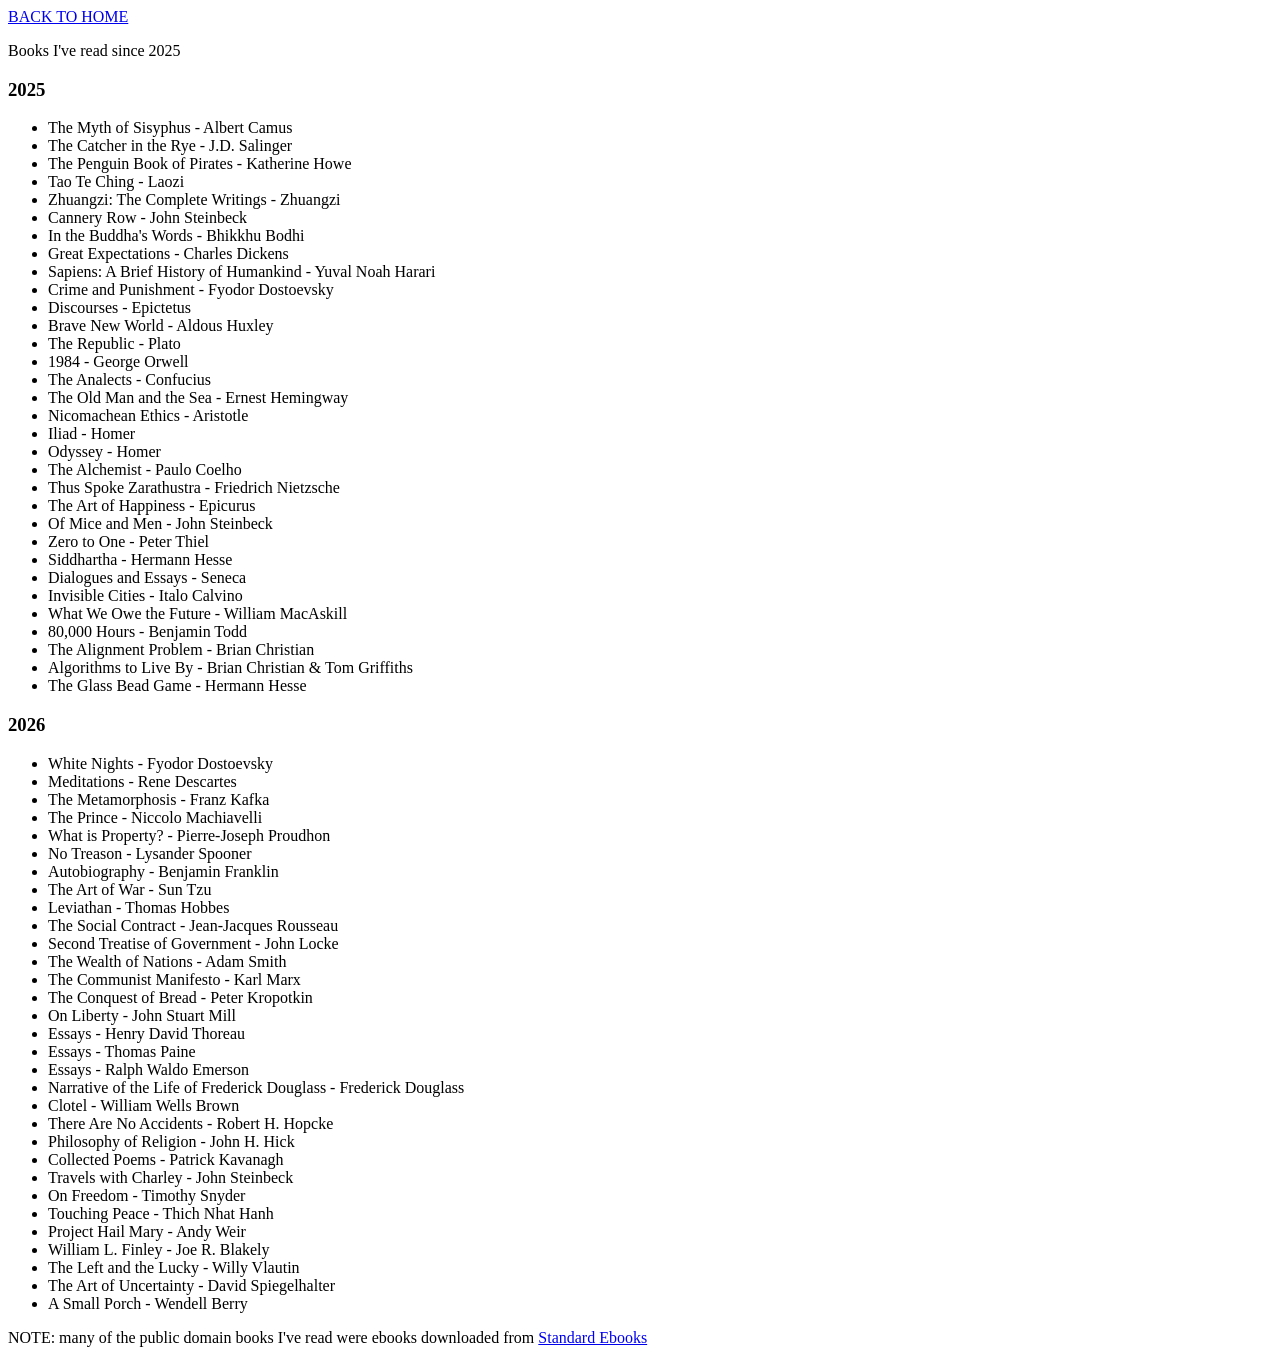
==== library.html @ 9ac9124c "update library" ====
<html>
    <head>
		<link rel="stylesheet" href="style.css">
    </head>
    <body id="library-body">

		<a id="back-to-home" href="index.html">BACK TO HOME</a>

		<p>Books I've read since 2025</p>

		<h3>2025</h3>
		<ul>
			<li>The Myth of Sisyphus - Albert Camus</li>
			<li>The Catcher in the Rye - J.D. Salinger</li>
			<li>The Penguin Book of Pirates - Katherine Howe</li>
			<li>Tao Te Ching - Laozi</li>
			<li>Zhuangzi: The Complete Writings - Zhuangzi</li>
			<li>Cannery Row - John Steinbeck</li>
			<li>In the Buddha's Words - Bhikkhu Bodhi</li>
			<li>Great Expectations - Charles Dickens</li>
			<li>Sapiens: A Brief History of Humankind - Yuval Noah Harari</li>
			<li>Crime and Punishment - Fyodor Dostoevsky</li>
			<li>Discourses - Epictetus</li>
			<li>Brave New World - Aldous Huxley</li>
			<li>The Republic - Plato</li>
			<li>1984 - George Orwell</li>
			<li>The Analects - Confucius</li>
			<li>The Old Man and the Sea - Ernest Hemingway</li>
			<li>Nicomachean Ethics - Aristotle</li>
			<li>Iliad - Homer</li>
			<li>Odyssey - Homer</li>
			<li>The Alchemist - Paulo Coelho</li>
			<li>Thus Spoke Zarathustra - Friedrich Nietzsche</li>
			<li>The Art of Happiness - Epicurus</li>
			<li>Of Mice and Men - John Steinbeck</li>
			<li>Zero to One - Peter Thiel</li>
			<li>Siddhartha - Hermann Hesse</li>
			<li>Dialogues and Essays - Seneca</li>
			<li>Invisible Cities - Italo Calvino</li>
			<li>What We Owe the Future - William MacAskill</li>
			<li>80,000 Hours - Benjamin Todd</li>
			<li>The Alignment Problem - Brian Christian</li>
			<li>Algorithms to Live By - Brian Christian & Tom Griffiths</li>
			<li>The Glass Bead Game - Hermann Hesse</li>
		</ul>

		<h3>2026</h3>
		<ul>
			<li>White Nights - Fyodor Dostoevsky</li>
			<li>Meditations - Rene Descartes</li>
			<li>The Metamorphosis - Franz Kafka</li>
			<li>The Prince - Niccolo Machiavelli</li>
			<li>What is Property? - Pierre-Joseph Proudhon</li>
			<li>No Treason - Lysander Spooner</li>
			<li>Autobiography - Benjamin Franklin</li>
			<li>The Art of War - Sun Tzu</li>
			<li>Leviathan - Thomas Hobbes</li>
			<li>The Social Contract - Jean-Jacques Rousseau</li>
			<li>Second Treatise of Government - John Locke</li>
			<li>The Wealth of Nations - Adam Smith</li>
			<li>The Communist Manifesto - Karl Marx</li>
			<li>The Conquest of Bread - Peter Kropotkin</li>
			<li>On Liberty - John Stuart Mill</li>
			<li>Essays - Henry David Thoreau</li>
			<li>Essays - Thomas Paine</li>
			<li>Essays - Ralph Waldo Emerson</li>
			<li>Narrative of the Life of Frederick Douglass - Frederick Douglass</li>
			<li>Clotel - William Wells Brown</li>
			<li>There Are No Accidents - Robert H. Hopcke</li>
			<li>Philosophy of Religion - John H. Hick</li>
			<li>Collected Poems - Patrick Kavanagh</li>
			<li>Travels with Charley - John Steinbeck</li>
            <li>On Freedom - Timothy Snyder</li>
			<li>Touching Peace - Thich Nhat Hanh</li>
			<li>Project Hail Mary - Andy Weir</li>
			<li>William L. Finley - Joe R. Blakely</li>
			<li>The Left and the Lucky - Willy Vlautin</li>
			<li>The Art of Uncertainty - David Spiegelhalter</li>
			<li>A Small Porch - Wendell Berry</li>
		</ul>
		<p>NOTE: many of the public domain books I've read were ebooks downloaded from <a target="_blank" href="https://standardebooks.org/ebooks">Standard Ebooks</a></p>

    </body>
	<script src="script.js"></script>

</html>
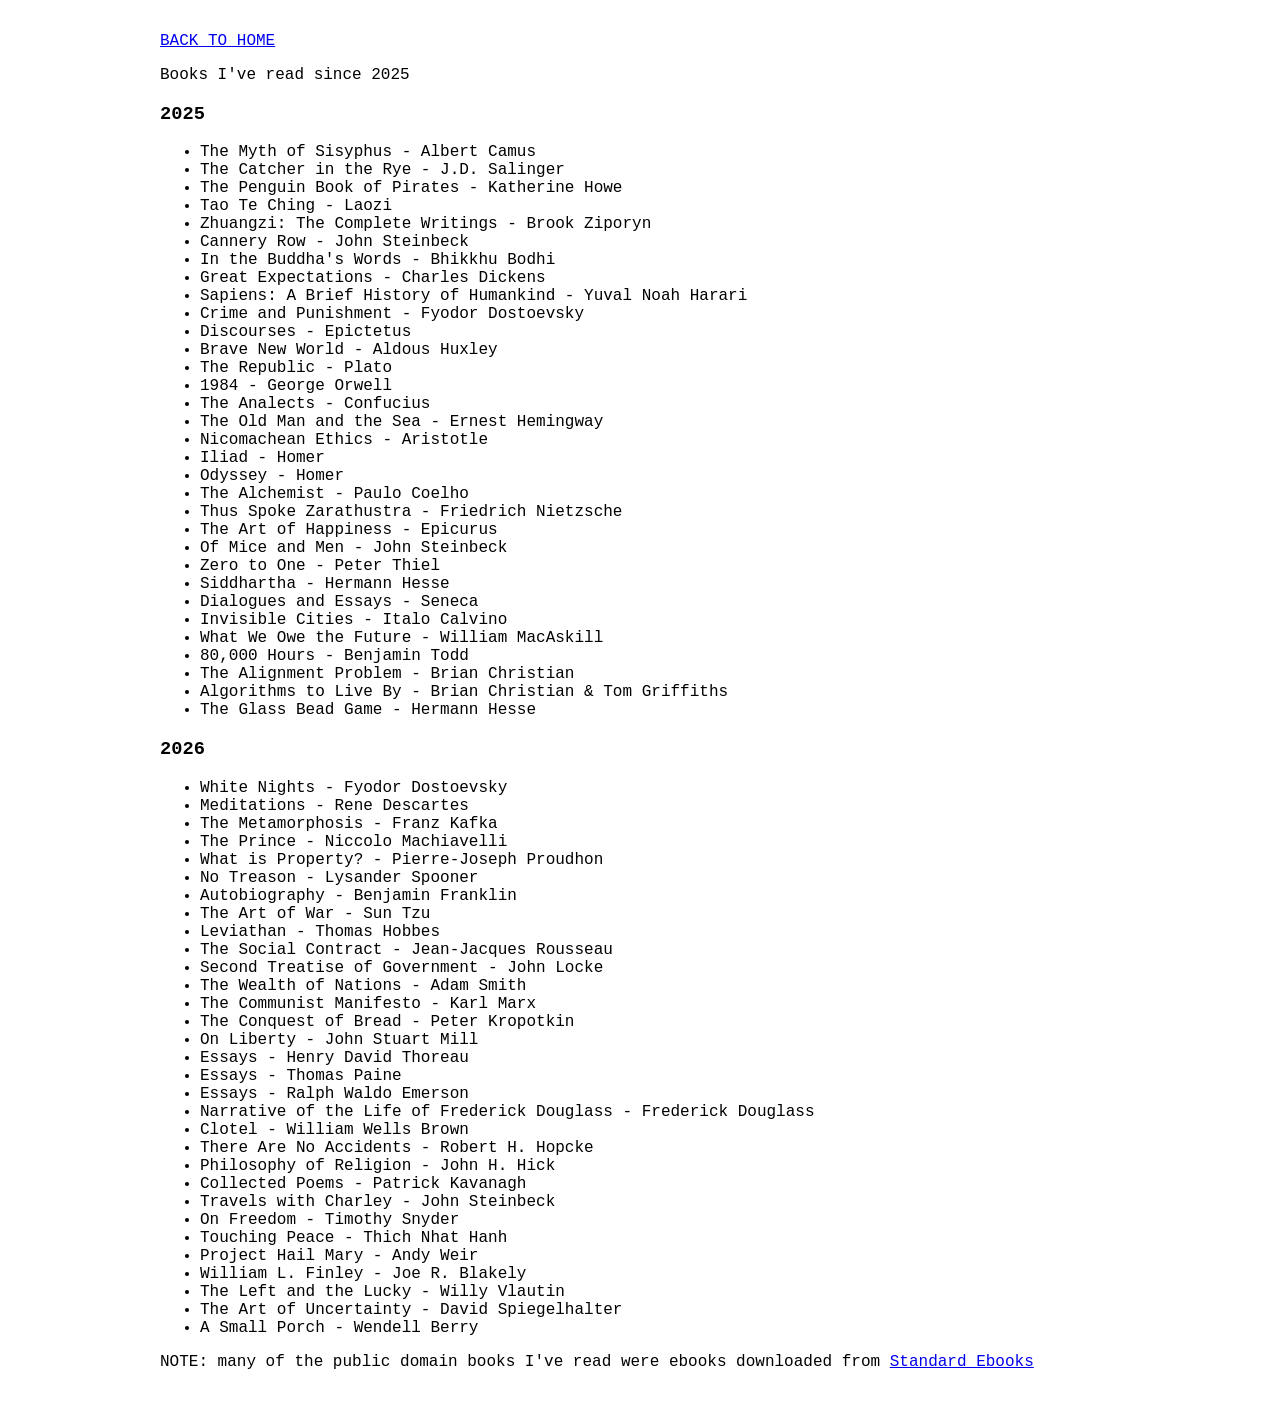
==== commit 9296e8cd: "update zhuangzi author" ====
--- a/library.html
+++ b/library.html
@@ -14,7 +14,7 @@
 			<li>The Catcher in the Rye - J.D. Salinger</li>
 			<li>The Penguin Book of Pirates - Katherine Howe</li>
 			<li>Tao Te Ching - Laozi</li>
-			<li>Zhuangzi: The Complete Writings - Zhuangzi</li>
+			<li>Zhuangzi: The Complete Writings - Brook Ziporyn</li>
 			<li>Cannery Row - John Steinbeck</li>
 			<li>In the Buddha's Words - Bhikkhu Bodhi</li>
 			<li>Great Expectations - Charles Dickens</li>
--- a/style.css
+++ b/style.css
@@ -0,0 +1,46 @@
+
+html {
+	width: 100vw;
+	font-family: 'Courier New', monospace;
+}
+
+body {     
+	min-height: 100vh;
+	max-width: 75vw;
+	margin: 0 auto;
+	padding: 2em;
+}
+
+a {
+}
+
+main {
+
+	/*min-height: 75vh;*/
+}
+
+.small {
+    font-size: 90%;
+}
+
+.grey {
+    color: grey;
+}
+
+#hopper {
+	max-width: 50vw;
+	margin: 0 auto;
+	text-align: center;
+}
+
+#hopper-caption {
+	text-align: center;
+	padding: 0em;
+	margin: .5em auto;
+}
+
+#hopper-section {
+	text-align: center;
+	margin: 0 auto;
+}
+
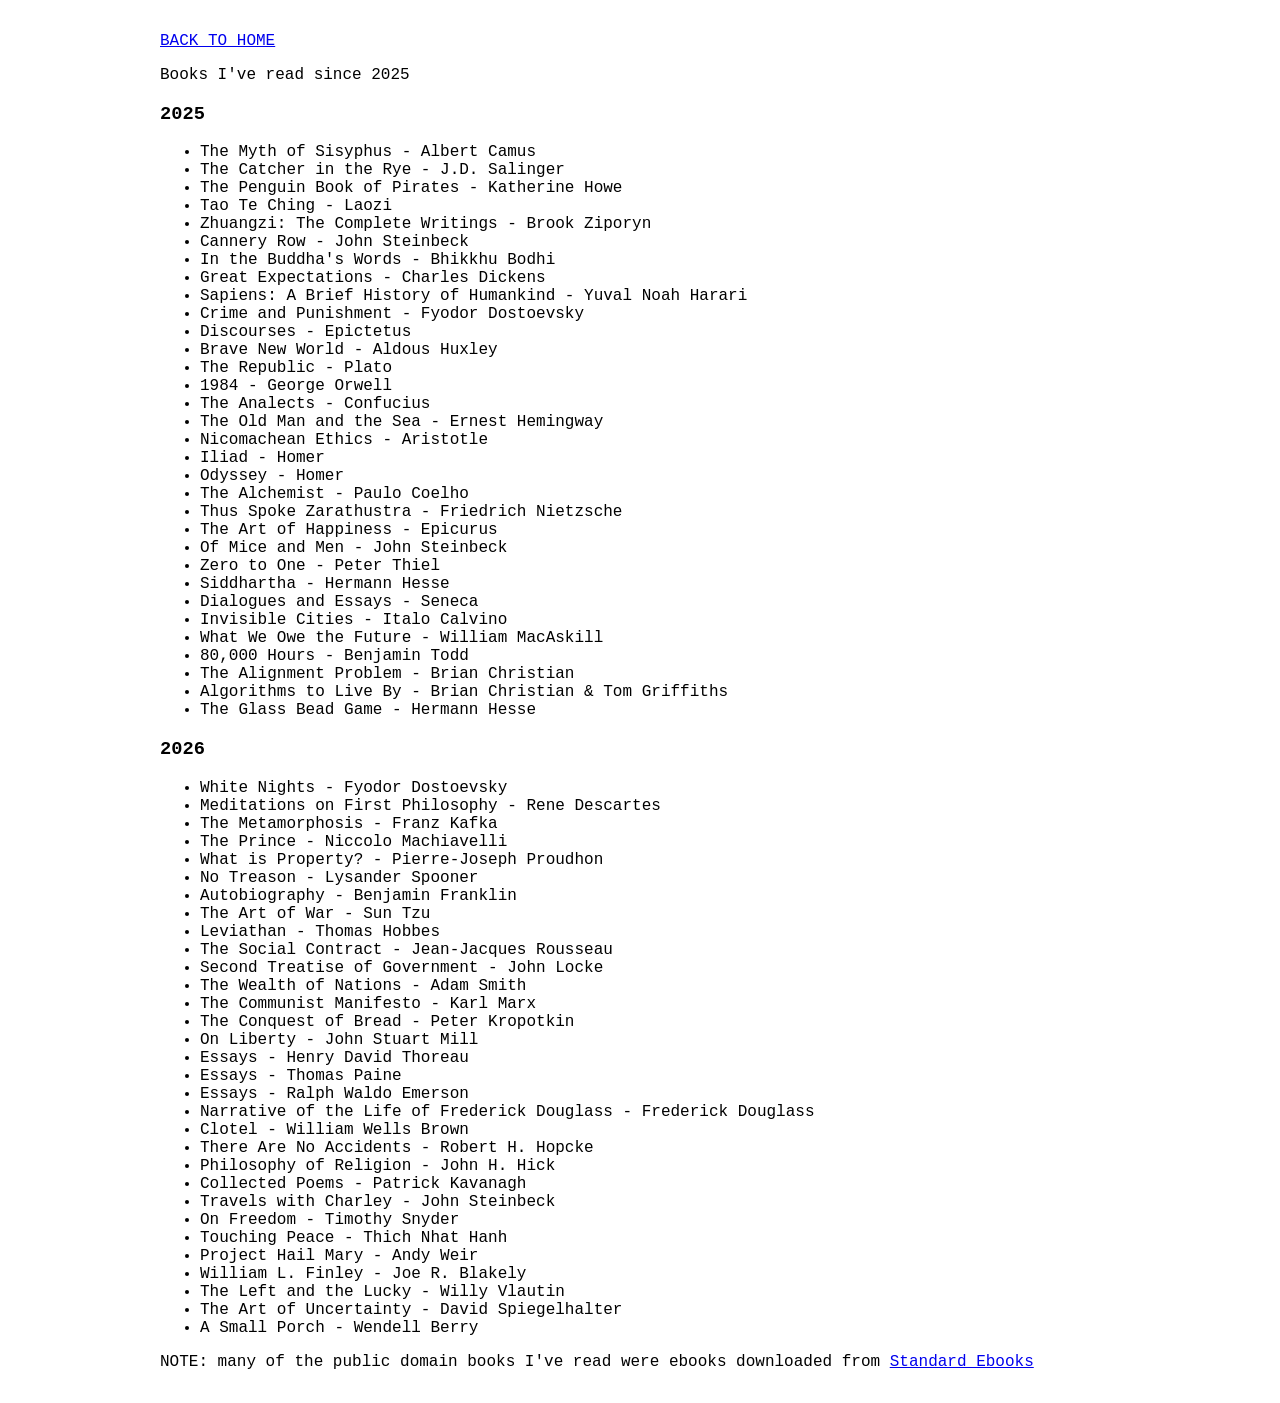
==== commit 2d803e83: "update 'meditations' to 'meditations on first philosophy'" ====
--- a/library.html
+++ b/library.html
@@ -47,7 +47,7 @@
 		<h3>2026</h3>
 		<ul>
 			<li>White Nights - Fyodor Dostoevsky</li>
-			<li>Meditations - Rene Descartes</li>
+			<li>Meditations on First Philosophy - Rene Descartes</li>
 			<li>The Metamorphosis - Franz Kafka</li>
 			<li>The Prince - Niccolo Machiavelli</li>
 			<li>What is Property? - Pierre-Joseph Proudhon</li>
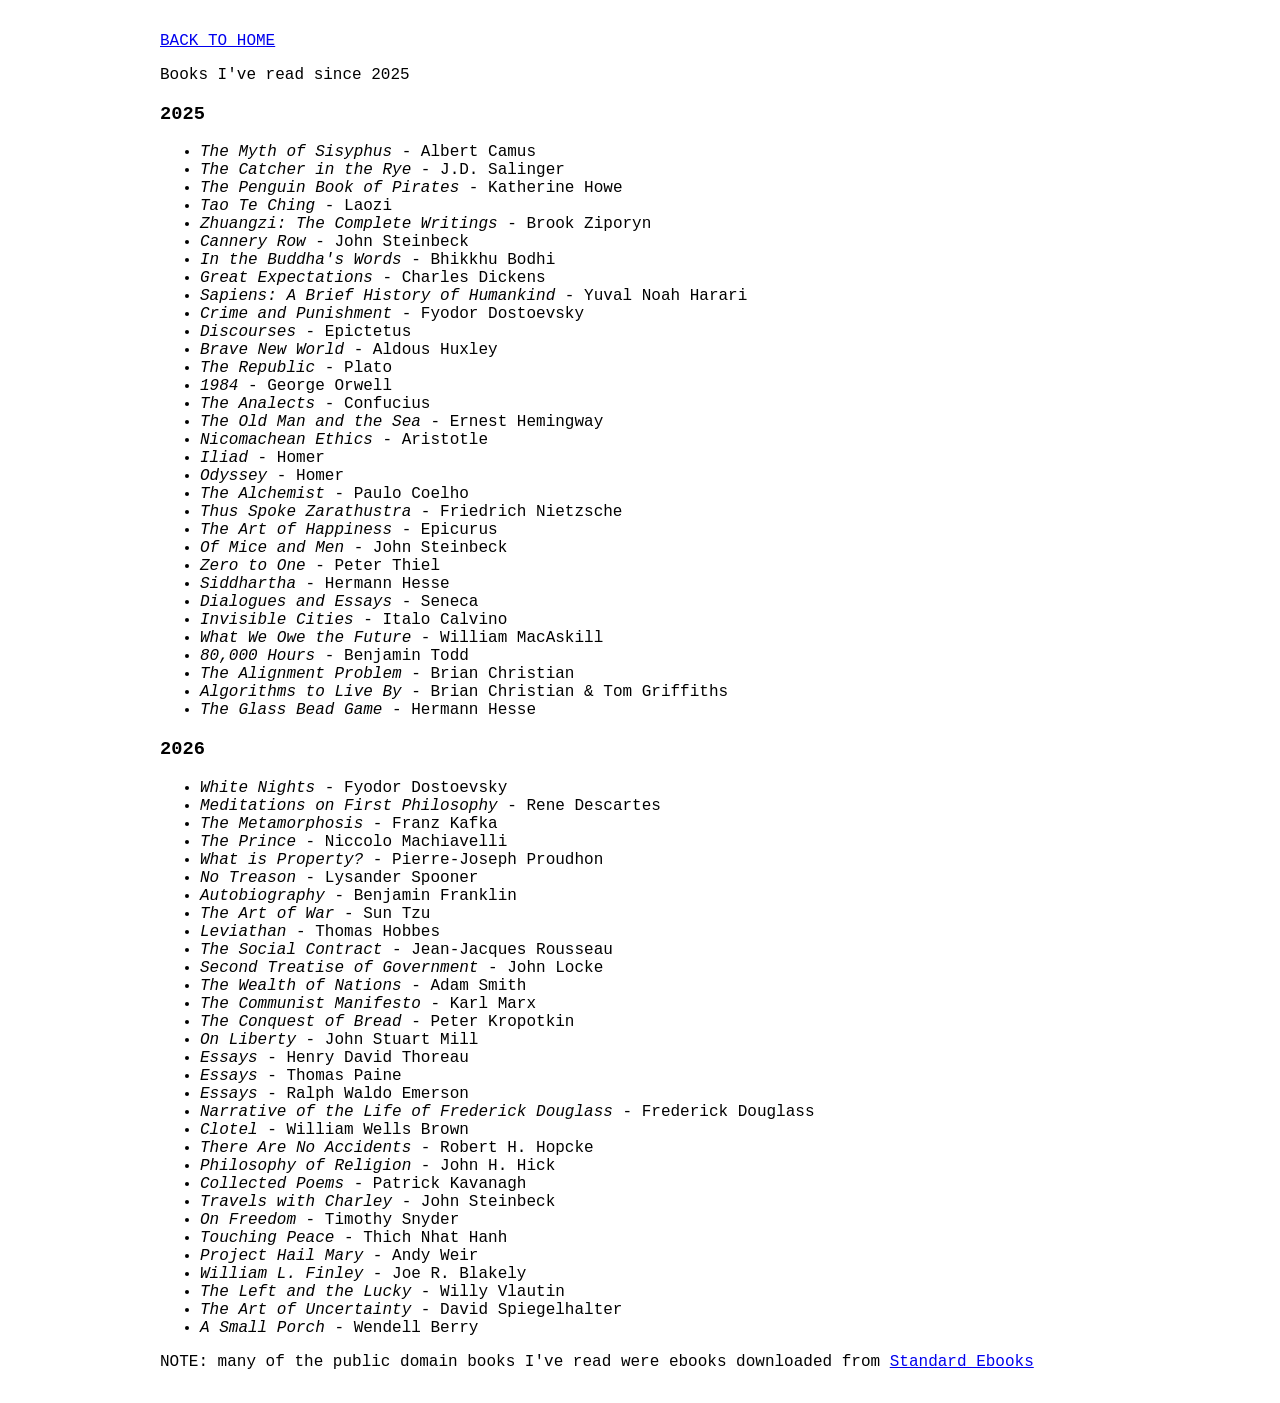
==== commit 60879b14: "make book titles italic" ====
--- a/library.html
+++ b/library.html
@@ -10,73 +10,73 @@
 
 		<h3>2025</h3>
 		<ul>
-			<li>The Myth of Sisyphus - Albert Camus</li>
-			<li>The Catcher in the Rye - J.D. Salinger</li>
-			<li>The Penguin Book of Pirates - Katherine Howe</li>
-			<li>Tao Te Ching - Laozi</li>
-			<li>Zhuangzi: The Complete Writings - Brook Ziporyn</li>
-			<li>Cannery Row - John Steinbeck</li>
-			<li>In the Buddha's Words - Bhikkhu Bodhi</li>
-			<li>Great Expectations - Charles Dickens</li>
-			<li>Sapiens: A Brief History of Humankind - Yuval Noah Harari</li>
-			<li>Crime and Punishment - Fyodor Dostoevsky</li>
-			<li>Discourses - Epictetus</li>
-			<li>Brave New World - Aldous Huxley</li>
-			<li>The Republic - Plato</li>
-			<li>1984 - George Orwell</li>
-			<li>The Analects - Confucius</li>
-			<li>The Old Man and the Sea - Ernest Hemingway</li>
-			<li>Nicomachean Ethics - Aristotle</li>
-			<li>Iliad - Homer</li>
-			<li>Odyssey - Homer</li>
-			<li>The Alchemist - Paulo Coelho</li>
-			<li>Thus Spoke Zarathustra - Friedrich Nietzsche</li>
-			<li>The Art of Happiness - Epicurus</li>
-			<li>Of Mice and Men - John Steinbeck</li>
-			<li>Zero to One - Peter Thiel</li>
-			<li>Siddhartha - Hermann Hesse</li>
-			<li>Dialogues and Essays - Seneca</li>
-			<li>Invisible Cities - Italo Calvino</li>
-			<li>What We Owe the Future - William MacAskill</li>
-			<li>80,000 Hours - Benjamin Todd</li>
-			<li>The Alignment Problem - Brian Christian</li>
-			<li>Algorithms to Live By - Brian Christian & Tom Griffiths</li>
-			<li>The Glass Bead Game - Hermann Hesse</li>
+			<li><span class="book-title">The Myth of Sisyphus</span> - Albert Camus</li>
+			<li><span class="book-title">The Catcher in the Rye</span> - J.D. Salinger</li>
+			<li><span class="book-title">The Penguin Book of Pirates</span> - Katherine Howe</li>
+			<li><span class="book-title">Tao Te Ching</span> - Laozi</li>
+			<li><span class="book-title">Zhuangzi: The Complete Writings</span> - Brook Ziporyn</li>
+			<li><span class="book-title">Cannery Row</span> - John Steinbeck</li>
+			<li><span class="book-title">In the Buddha's Words</span> - Bhikkhu Bodhi</li>
+			<li><span class="book-title">Great Expectations</span> - Charles Dickens</li>
+			<li><span class="book-title">Sapiens: A Brief History of Humankind</span> - Yuval Noah Harari</li>
+			<li><span class="book-title">Crime and Punishment</span> - Fyodor Dostoevsky</li>
+			<li><span class="book-title">Discourses</span> - Epictetus</li>
+			<li><span class="book-title">Brave New World</span> - Aldous Huxley</li>
+			<li><span class="book-title">The Republic</span> - Plato</li>
+			<li><span class="book-title">1984</span> - George Orwell</li>
+			<li><span class="book-title">The Analects</span> - Confucius</li>
+			<li><span class="book-title">The Old Man and the Sea</span> - Ernest Hemingway</li>
+			<li><span class="book-title">Nicomachean Ethics</span> - Aristotle</li>
+			<li><span class="book-title">Iliad</span> - Homer</li>
+			<li><span class="book-title">Odyssey</span> - Homer</li>
+			<li><span class="book-title">The Alchemist</span> - Paulo Coelho</li>
+			<li><span class="book-title">Thus Spoke Zarathustra</span> - Friedrich Nietzsche</li>
+			<li><span class="book-title">The Art of Happiness</span> - Epicurus</li>
+			<li><span class="book-title">Of Mice and Men</span> - John Steinbeck</li>
+			<li><span class="book-title">Zero to One</span> - Peter Thiel</li>
+			<li><span class="book-title">Siddhartha</span> - Hermann Hesse</li>
+			<li><span class="book-title">Dialogues and Essays</span> - Seneca</li>
+			<li><span class="book-title">Invisible Cities</span> - Italo Calvino</li>
+			<li><span class="book-title">What We Owe the Future</span> - William MacAskill</li>
+			<li><span class="book-title">80,000 Hours</span> - Benjamin Todd</li>
+			<li><span class="book-title">The Alignment Problem</span> - Brian Christian</li>
+			<li><span class="book-title">Algorithms to Live By</span> - Brian Christian & Tom Griffiths</li>
+			<li><span class="book-title">The Glass Bead Game</span> - Hermann Hesse</li>
 		</ul>
 
 		<h3>2026</h3>
 		<ul>
-			<li>White Nights - Fyodor Dostoevsky</li>
-			<li>Meditations on First Philosophy - Rene Descartes</li>
-			<li>The Metamorphosis - Franz Kafka</li>
-			<li>The Prince - Niccolo Machiavelli</li>
-			<li>What is Property? - Pierre-Joseph Proudhon</li>
-			<li>No Treason - Lysander Spooner</li>
-			<li>Autobiography - Benjamin Franklin</li>
-			<li>The Art of War - Sun Tzu</li>
-			<li>Leviathan - Thomas Hobbes</li>
-			<li>The Social Contract - Jean-Jacques Rousseau</li>
-			<li>Second Treatise of Government - John Locke</li>
-			<li>The Wealth of Nations - Adam Smith</li>
-			<li>The Communist Manifesto - Karl Marx</li>
-			<li>The Conquest of Bread - Peter Kropotkin</li>
-			<li>On Liberty - John Stuart Mill</li>
-			<li>Essays - Henry David Thoreau</li>
-			<li>Essays - Thomas Paine</li>
-			<li>Essays - Ralph Waldo Emerson</li>
-			<li>Narrative of the Life of Frederick Douglass - Frederick Douglass</li>
-			<li>Clotel - William Wells Brown</li>
-			<li>There Are No Accidents - Robert H. Hopcke</li>
-			<li>Philosophy of Religion - John H. Hick</li>
-			<li>Collected Poems - Patrick Kavanagh</li>
-			<li>Travels with Charley - John Steinbeck</li>
-            <li>On Freedom - Timothy Snyder</li>
-			<li>Touching Peace - Thich Nhat Hanh</li>
-			<li>Project Hail Mary - Andy Weir</li>
-			<li>William L. Finley - Joe R. Blakely</li>
-			<li>The Left and the Lucky - Willy Vlautin</li>
-			<li>The Art of Uncertainty - David Spiegelhalter</li>
-			<li>A Small Porch - Wendell Berry</li>
+			<li><span class="book-title">White Nights</span> - Fyodor Dostoevsky</li>
+			<li><span class="book-title">Meditations on First Philosophy</span> - Rene Descartes</li>
+			<li><span class="book-title">The Metamorphosis</span> - Franz Kafka</li>
+			<li><span class="book-title">The Prince</span> - Niccolo Machiavelli</li>
+			<li><span class="book-title">What is Property?</span> - Pierre-Joseph Proudhon</li>
+			<li><span class="book-title">No Treason</span> - Lysander Spooner</li>
+			<li><span class="book-title">Autobiography</span> - Benjamin Franklin</li>
+			<li><span class="book-title">The Art of War</span> - Sun Tzu</li>
+			<li><span class="book-title">Leviathan</span> - Thomas Hobbes</li>
+			<li><span class="book-title">The Social Contract</span> - Jean-Jacques Rousseau</li>
+			<li><span class="book-title">Second Treatise of Government</span> - John Locke</li>
+			<li><span class="book-title">The Wealth of Nations</span> - Adam Smith</li>
+			<li><span class="book-title">The Communist Manifesto</span> - Karl Marx</li>
+			<li><span class="book-title">The Conquest of Bread</span> - Peter Kropotkin</li>
+			<li><span class="book-title">On Liberty</span> - John Stuart Mill</li>
+			<li><span class="book-title">Essays</span> - Henry David Thoreau</li>
+			<li><span class="book-title">Essays</span> - Thomas Paine</li>
+			<li><span class="book-title">Essays</span> - Ralph Waldo Emerson</li>
+			<li><span class="book-title">Narrative of the Life of Frederick Douglass</span> - Frederick Douglass</li>
+			<li><span class="book-title">Clotel</span> - William Wells Brown</li>
+			<li><span class="book-title">There Are No Accidents</span> - Robert H. Hopcke</li>
+			<li><span class="book-title">Philosophy of Religion</span> - John H. Hick</li>
+			<li><span class="book-title">Collected Poems</span> - Patrick Kavanagh</li>
+			<li><span class="book-title">Travels with Charley</span> - John Steinbeck</li>
+            <li><span class="book-title">On Freedom</span> - Timothy Snyder</li>
+			<li><span class="book-title">Touching Peace</span> - Thich Nhat Hanh</li>
+			<li><span class="book-title">Project Hail Mary</span> - Andy Weir</li>
+			<li><span class="book-title">William L. Finley</span> - Joe R. Blakely</li>
+			<li><span class="book-title">The Left and the Lucky</span> - Willy Vlautin</li>
+			<li><span class="book-title">The Art of Uncertainty</span> - David Spiegelhalter</li>
+			<li><span class="book-title">A Small Porch</span> - Wendell Berry</li>
 		</ul>
 		<p>NOTE: many of the public domain books I've read were ebooks downloaded from <a target="_blank" href="https://standardebooks.org/ebooks">Standard Ebooks</a></p>
 
--- a/style.css
+++ b/style.css
@@ -27,6 +27,10 @@
     color: grey;
 }
 
+.book-title {
+	font-style: italic;
+}
+
 #hopper {
 	max-width: 50vw;
 	margin: 0 auto;
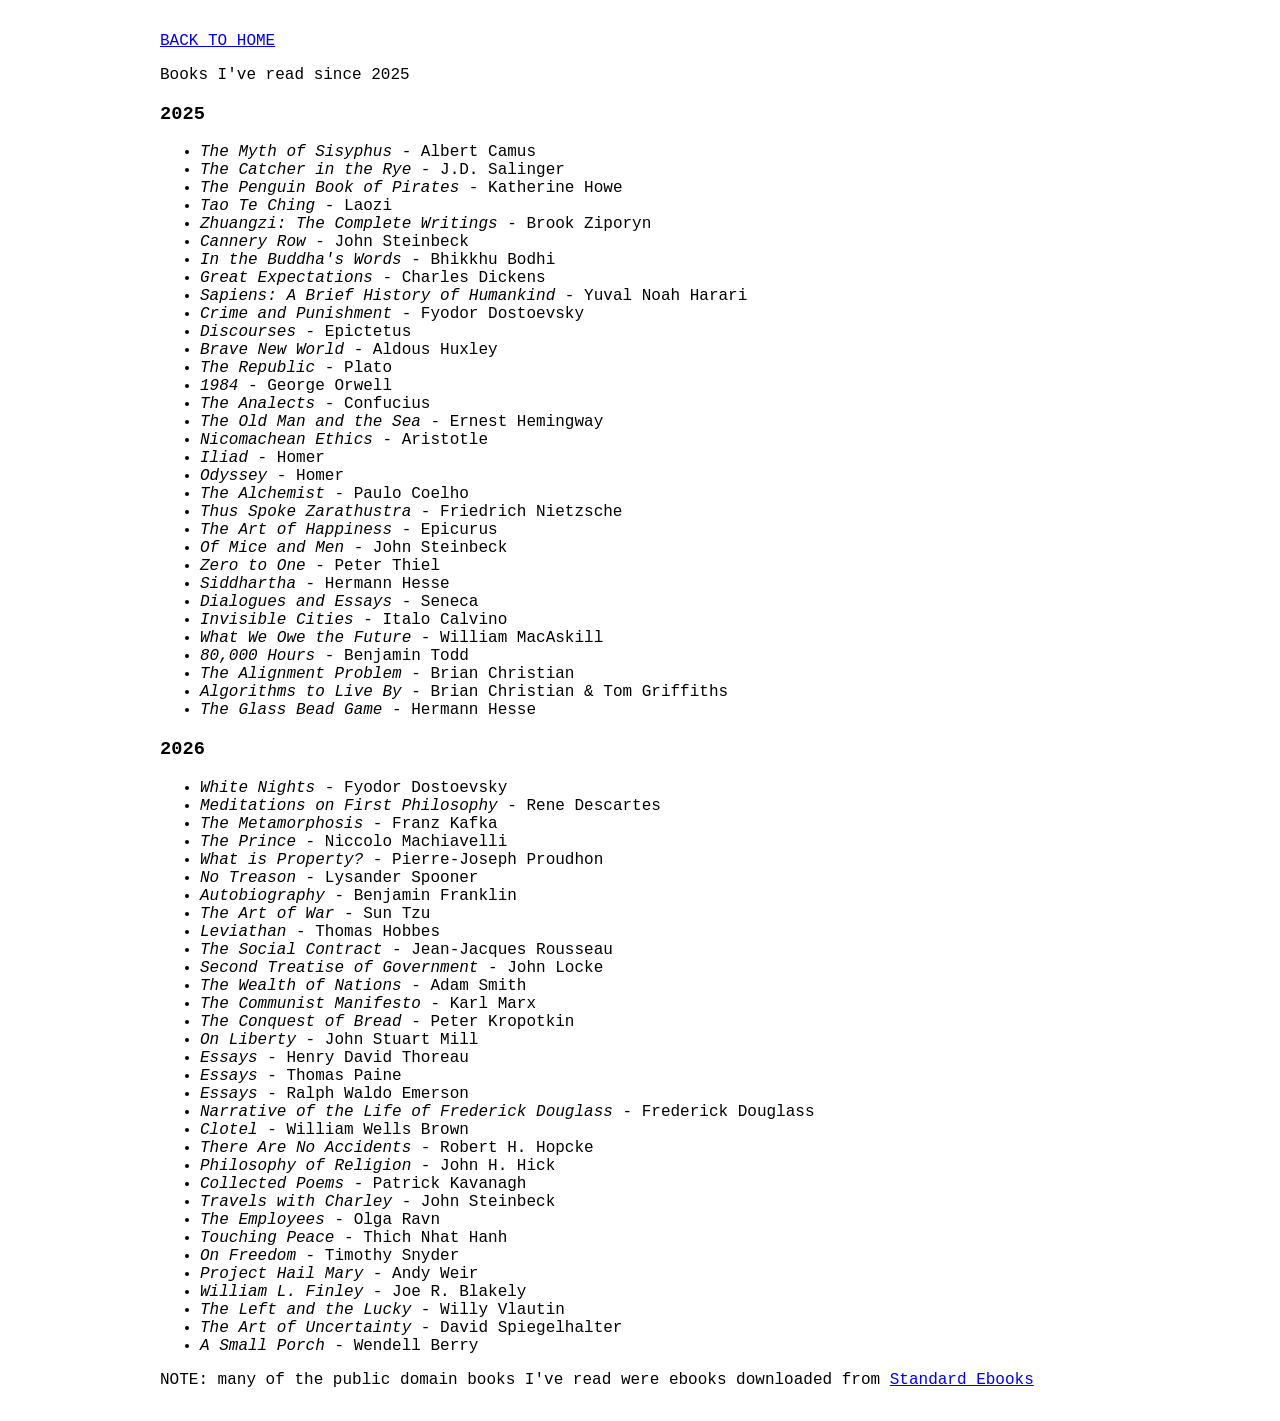
==== commit 09ad2e64: "add missing book 'the employees'" ====
--- a/library.html
+++ b/library.html
@@ -70,8 +70,9 @@
 			<li><span class="book-title">Philosophy of Religion</span> - John H. Hick</li>
 			<li><span class="book-title">Collected Poems</span> - Patrick Kavanagh</li>
 			<li><span class="book-title">Travels with Charley</span> - John Steinbeck</li>
+			<li><span class="book-title">The Employees</span> - Olga Ravn</li>
+			<li><span class="book-title">Touching Peace</span> - Thich Nhat Hanh</li>
             <li><span class="book-title">On Freedom</span> - Timothy Snyder</li>
-			<li><span class="book-title">Touching Peace</span> - Thich Nhat Hanh</li>
 			<li><span class="book-title">Project Hail Mary</span> - Andy Weir</li>
 			<li><span class="book-title">William L. Finley</span> - Joe R. Blakely</li>
 			<li><span class="book-title">The Left and the Lucky</span> - Willy Vlautin</li>
